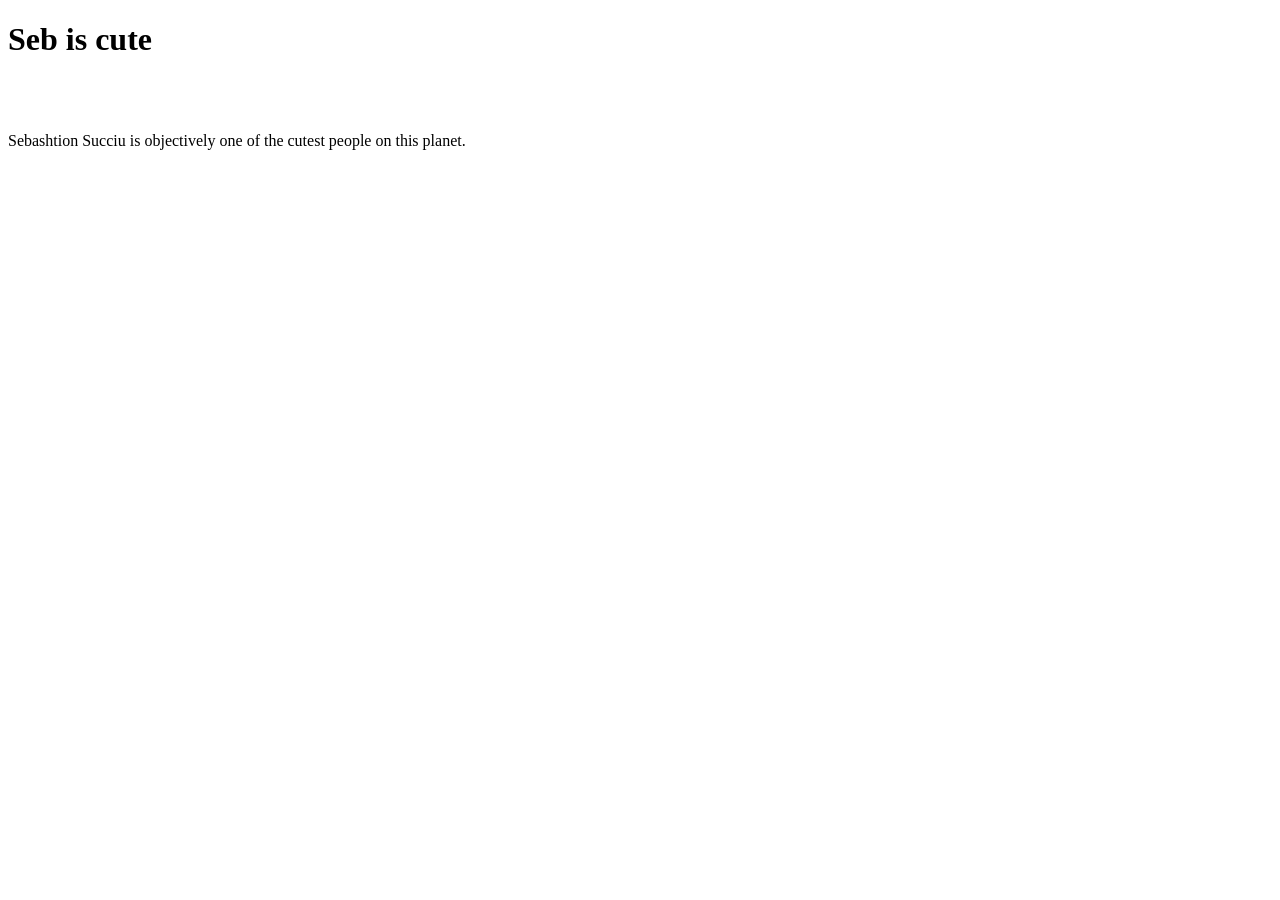
==== index.html @ e4683684 "Add website files" ====
<!DOCTYPE html>
<html lang="en">

<head>
    <meta charset="UTF-8">
    <meta name="viewport" content="width=device-width, initial-scale=1.0">
    <title>Seb is cute</title>
</head>

<body>
    <h1>Seb is cute</h1><br><br>
    <p>Sebashtion Succiu is objectively one of the cutest people on this planet.</p>

</body>

</html>
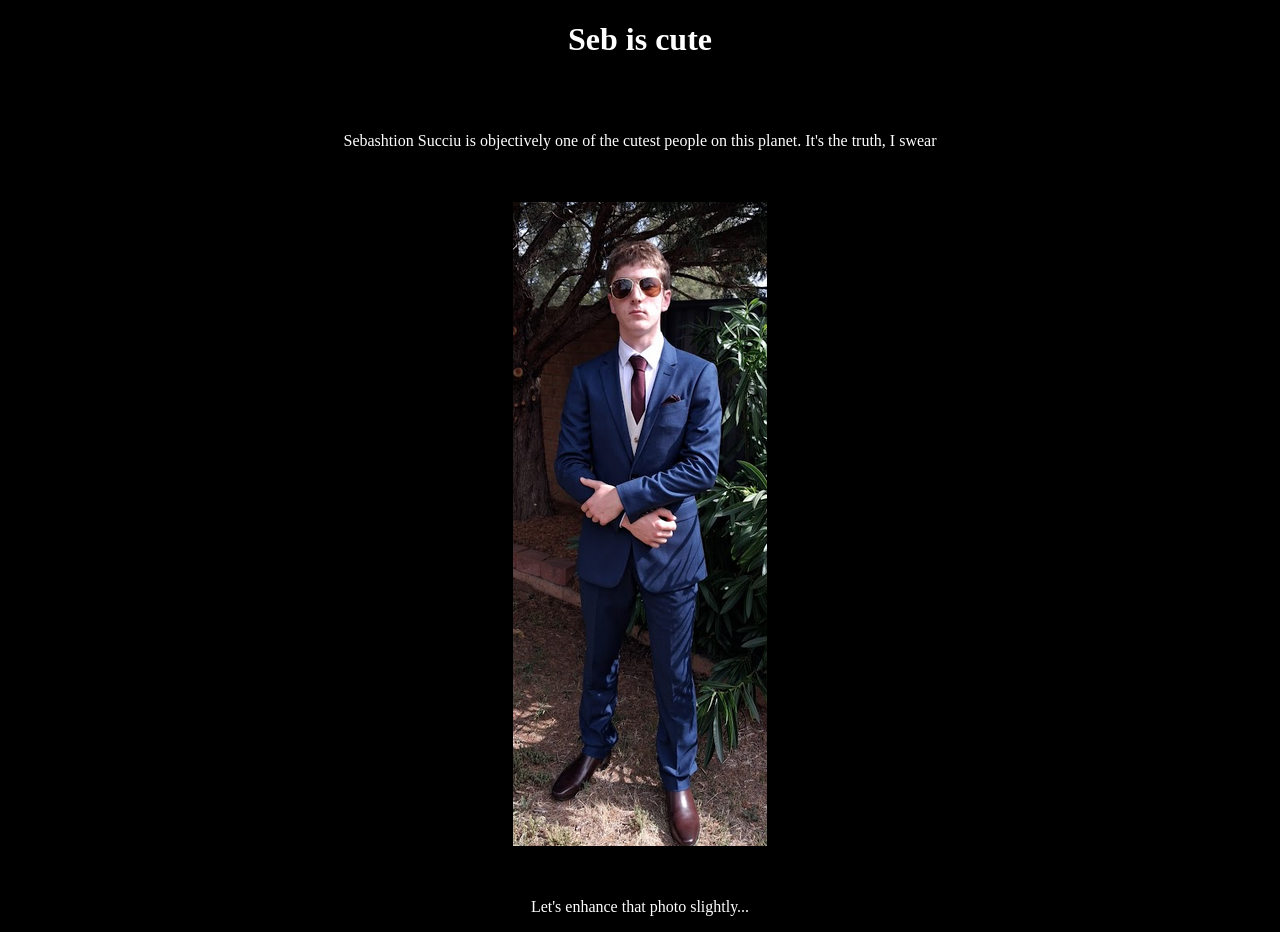
==== commit a386a037: "added image and css" ====
--- a/index.html
+++ b/index.html
@@ -5,12 +5,15 @@
     <meta charset="UTF-8">
     <meta name="viewport" content="width=device-width, initial-scale=1.0">
     <title>Seb is cute</title>
+    <link href="style.css" rel="stylesheet">
 </head>
 
 <body>
     <h1>Seb is cute</h1><br><br>
-    <p>Sebashtion Succiu is objectively one of the cutest people on this planet.</p>
-
+    <p>Sebashtion Succiu is objectively one of the cutest people on this planet. It's the truth, I swear</p><br><br>
+    <img src="assets/sebSuit.png">
+    <br><br>
+    <p>Let's enhance that photo slightly...</p>
 </body>
 
 </html>
--- a/style.css
+++ b/style.css
@@ -0,0 +1,17 @@
+body {
+    background-color: black;
+    color: white;
+}
+
+h1 {
+    text-align: center;
+}
+
+p {
+    text-align: center;
+}
+
+img {
+    display: block;
+    margin: 0 auto;
+}
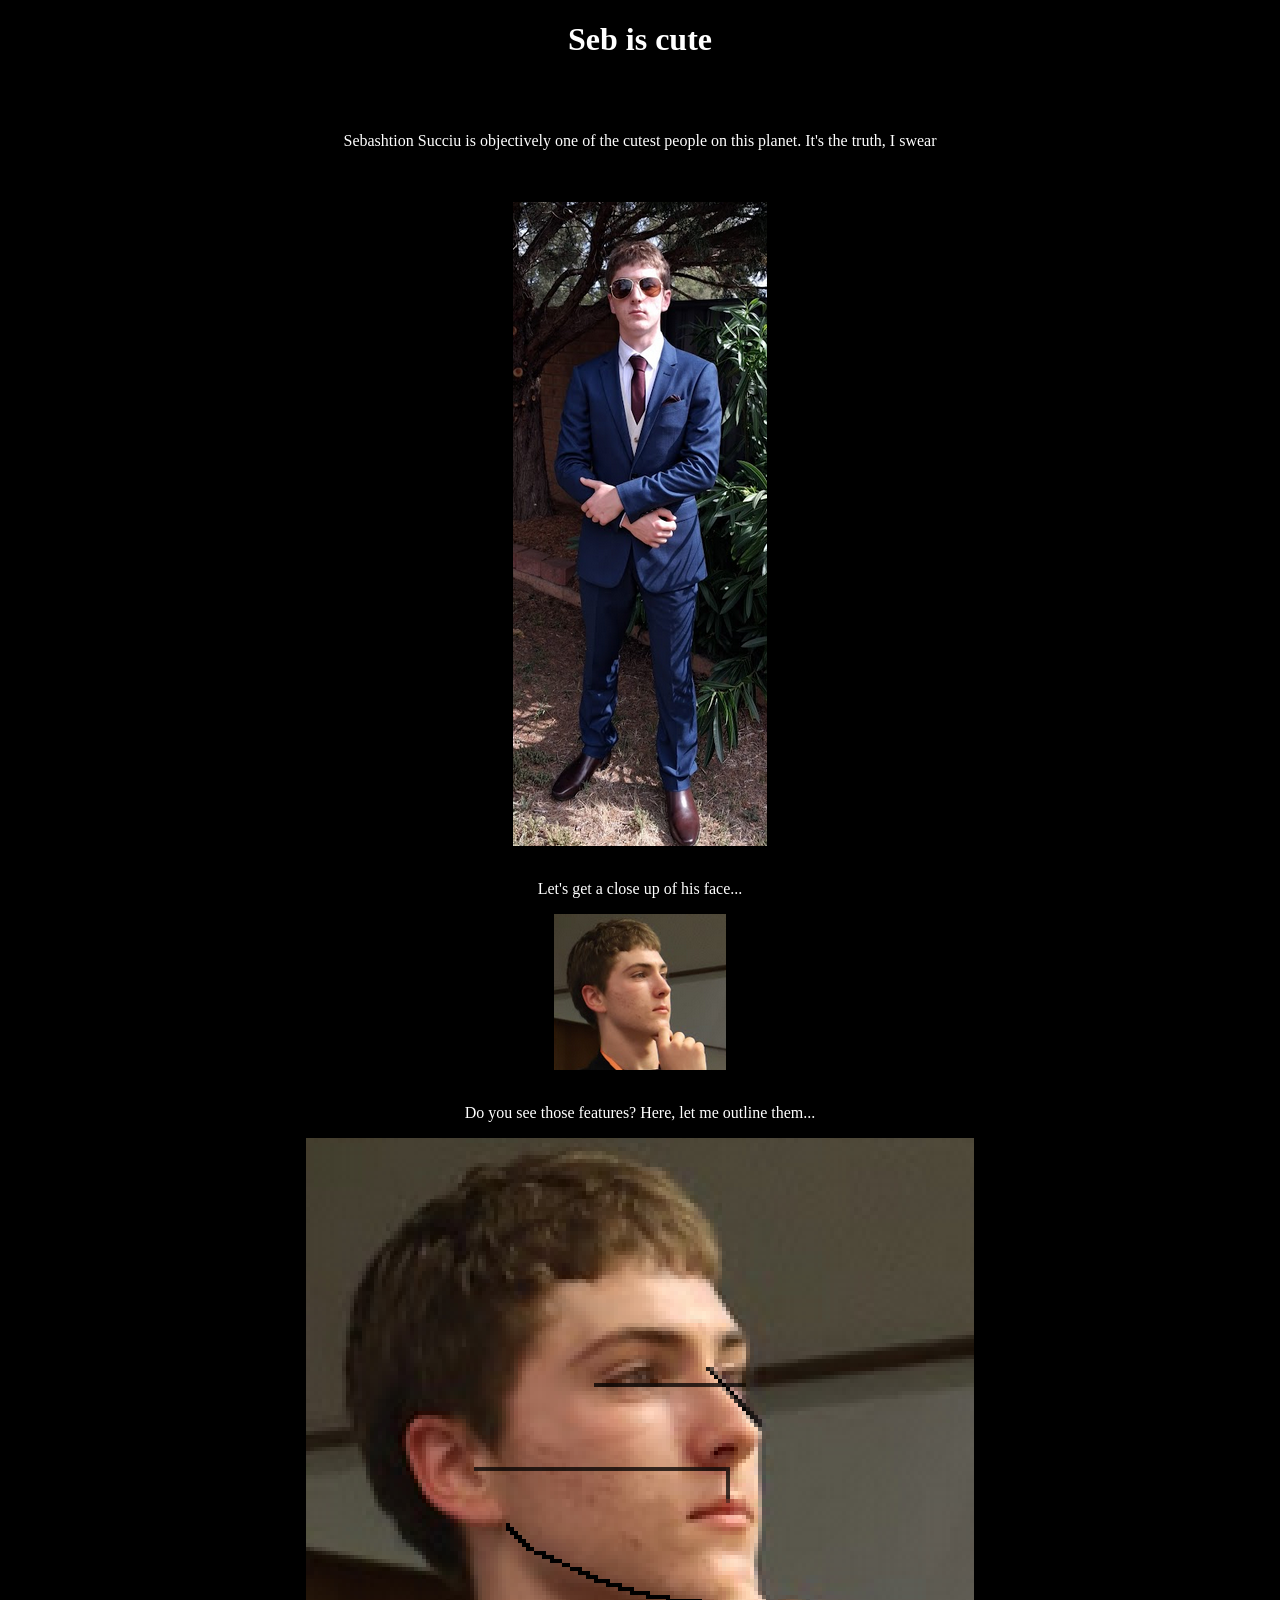
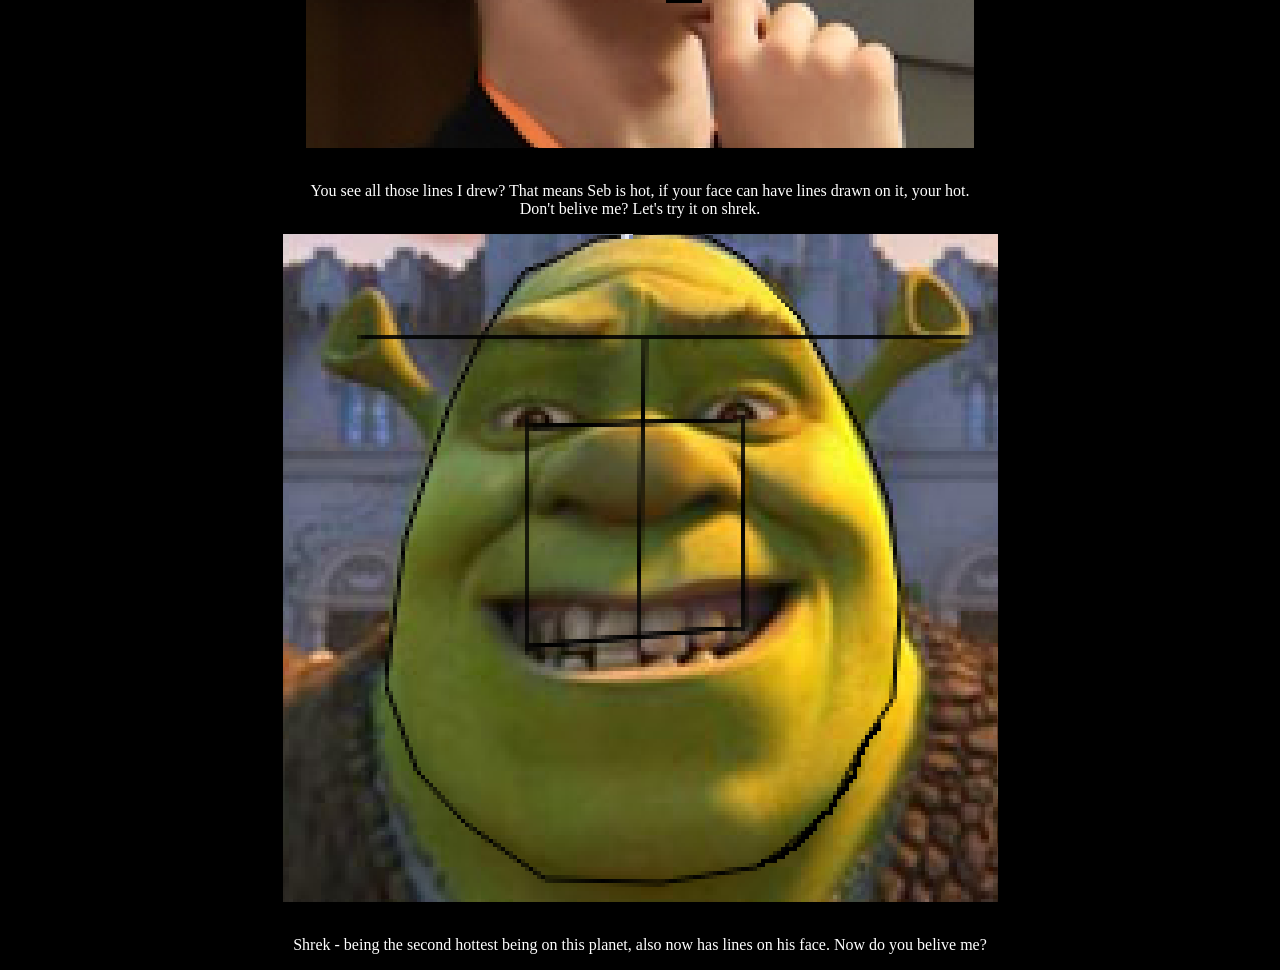
==== commit aeda31c2: "added shrke" ====
--- a/index.html
+++ b/index.html
@@ -12,8 +12,15 @@
     <h1>Seb is cute</h1><br><br>
     <p>Sebashtion Succiu is objectively one of the cutest people on this planet. It's the truth, I swear</p><br><br>
     <img src="assets/sebSuit.png">
-    <br><br>
-    <p>Let's enhance that photo slightly...</p>
+    <br>
+    <p>Let's get a close up of his face...</p>
+    <img src="assets/sebCloseUp.png"><br>
+    <p>Do you see those features? Here, let me outline them...</p>
+    <img src="assets/sebFeatures.png"><br>
+    <p>You see all those lines I drew? That means Seb is hot, if your face can have lines drawn on it, your
+        hot.<br>Don't belive me? Let's try it on shrek.</p>
+    <img src="assets/shrekFeatures.png"><br>
+    <p>Shrek - being the second hottest being on this planet, also now has lines on his face. Now do you belive me?</p>
 </body>
 
 </html>
